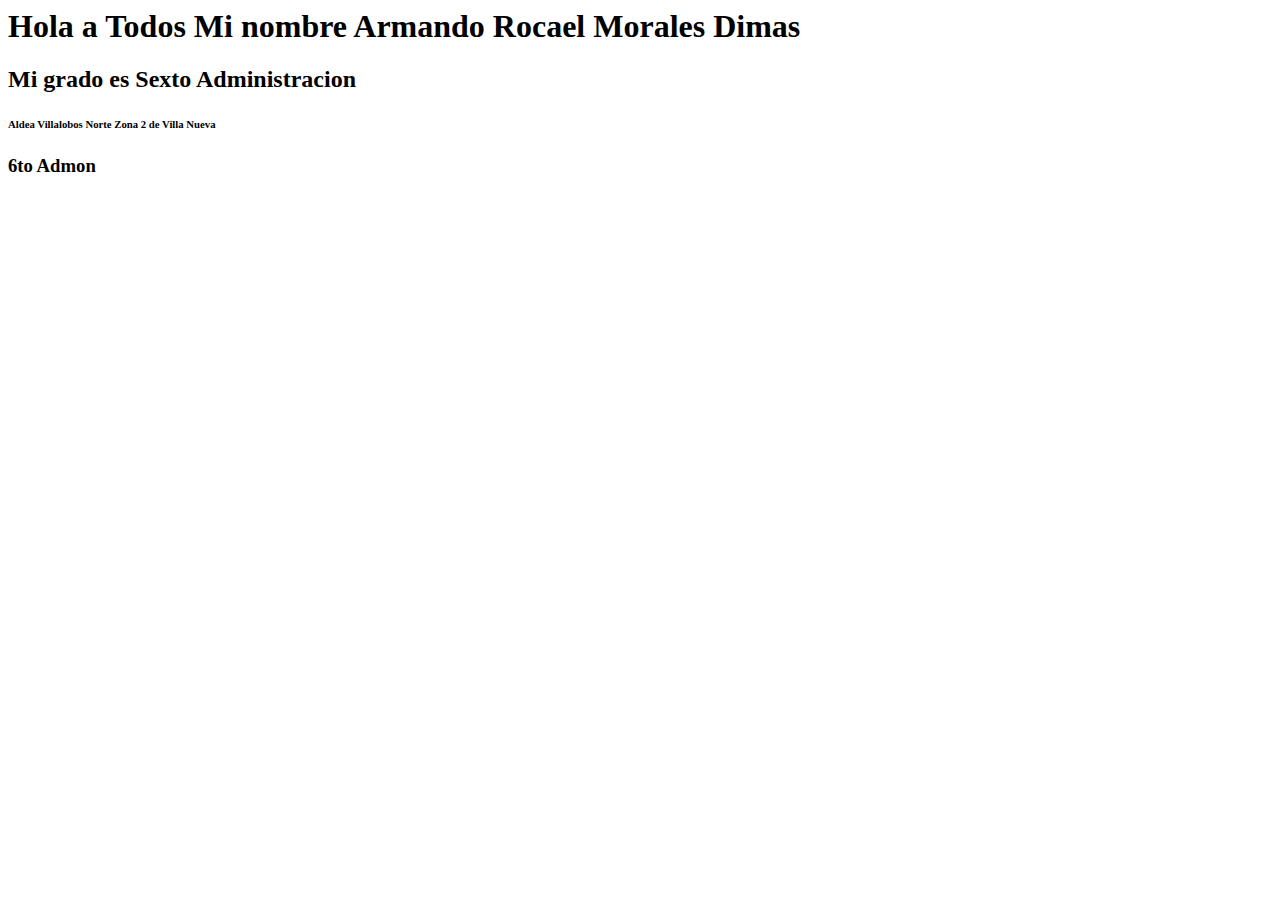
==== proyecto/index.html @ c4f07257 "trabajos iniciales" ====
<html>
<head>
<title> Prueba de Proyecto Examen </title>
<link href-"css/style.css" rel-"stylelesheet" type-"text/css">
</head>
<body>
<h1>Hola a Todos Mi nombre Armando Rocael Morales Dimas</h1>
<h2>Mi grado es Sexto Administracion</h2>
<h6>Aldea Villalobos Norte Zona 2 de Villa Nueva </h6>
<h3>6to Admon</h3>
</body>
</html>
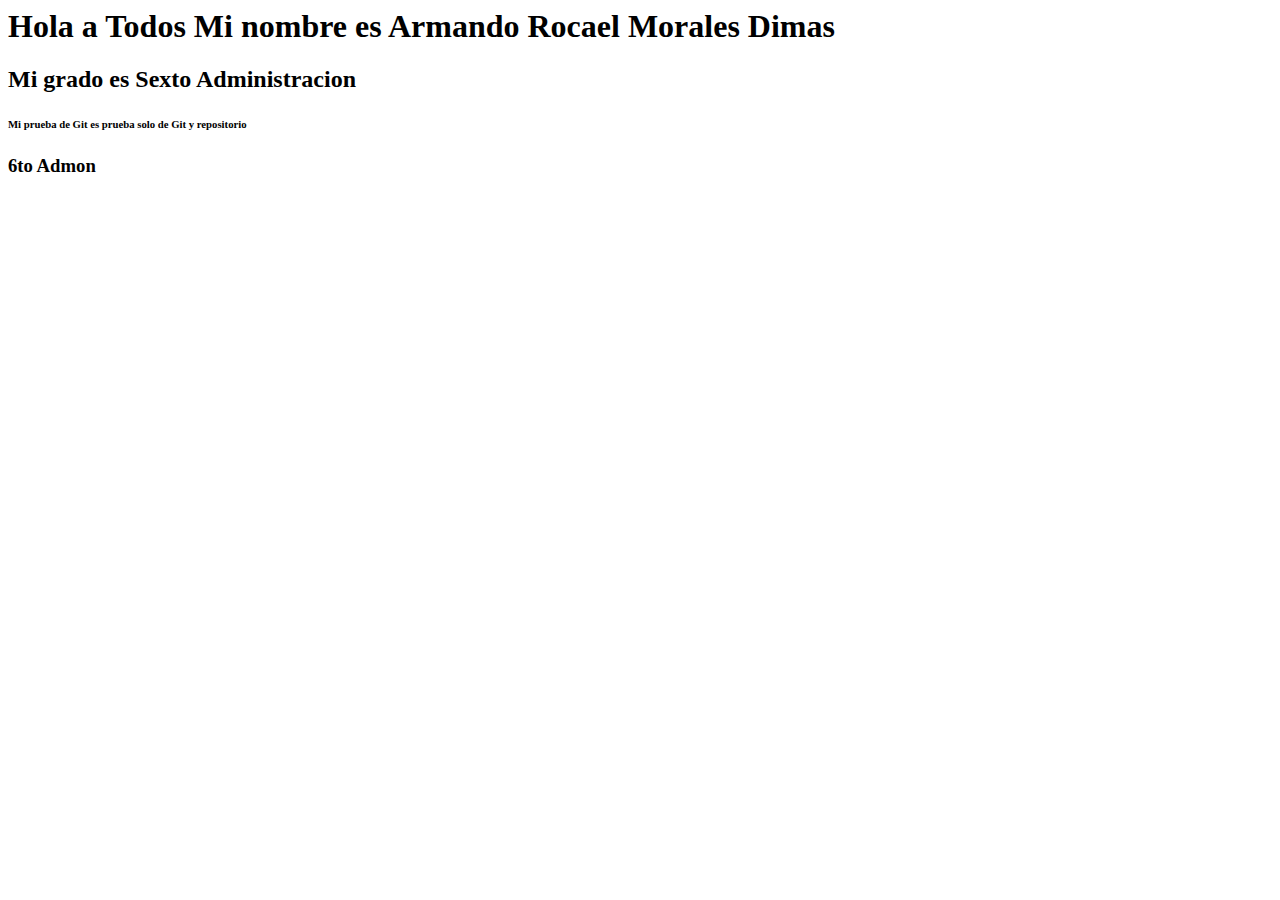
==== commit 0b3fb280: "modificacion de los archivos html y css" ====
--- a/proyecto/index.html
+++ b/proyecto/index.html
@@ -5,9 +5,9 @@
 <link href-"css/style.css" rel-"stylelesheet" type-"text/css">
 </head>
 <body>
-<h1>Hola a Todos Mi nombre Armando Rocael Morales Dimas</h1>
+<h1>Hola a Todos Mi nombre es Armando Rocael Morales Dimas</h1>
 <h2>Mi grado es Sexto Administracion</h2>
-<h6>Aldea Villalobos Norte Zona 2 de Villa Nueva </h6>
+<h6>Mi prueba de Git es prueba solo de Git y repositorio</h6>
 <h3>6to Admon</h3>
 </body>
 </html>
